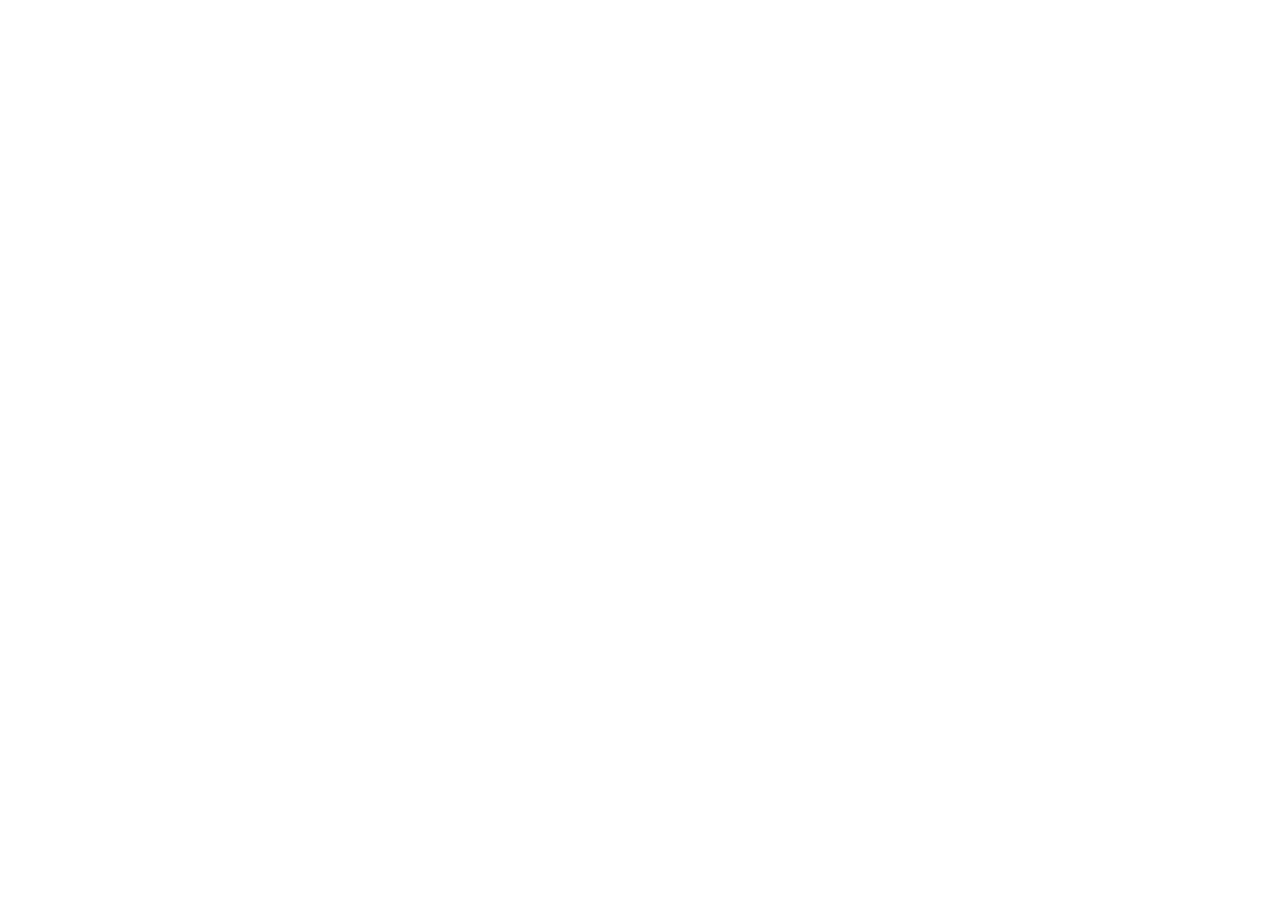
==== src/index.html @ 714f4cc8 "feat: add project folder structure and placeholder files" ====
<!DOCTYPE html>
<html lang="en">
<head>
  <meta charset="UTF-8">
  <meta name="viewport" content="width=device-width, initial-scale=1.0">
  <title>Home - University Clubs Portal</title>
  <link rel="stylesheet" href="../styles/style.css">
</head>
<body>
  <!-- TODO: Home page content -->
</body>
</html>
---- styles/style.css ----
/* Shared styles for University Clubs Portal */
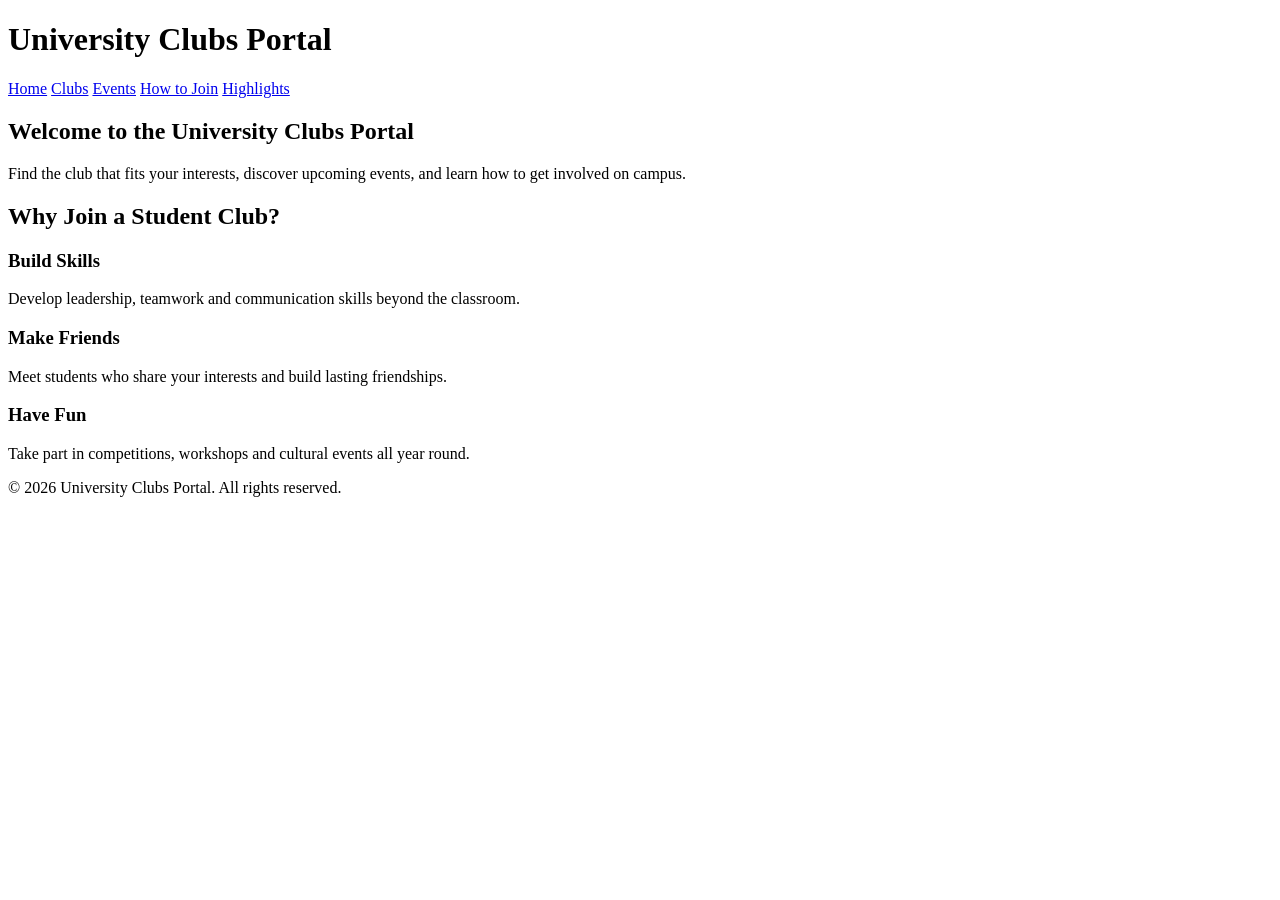
==== commit 8957f0fc: "feat: add home page structure with navigation" ====
--- a/src/index.html
+++ b/src/index.html
@@ -7,6 +7,44 @@
   <link rel="stylesheet" href="../styles/style.css">
 </head>
 <body>
-  <!-- TODO: Home page content -->
+  <header>
+    <h1>University Clubs Portal</h1>
+    <nav>
+      <a href="index.html">Home</a>
+      <a href="clubs.html">Clubs</a>
+      <a href="events.html">Events</a>
+      <a href="join.html">How to Join</a>
+      <a href="highlights.html">Highlights</a>
+    </nav>
+  </header>
+
+  <main>
+    <section class="hero">
+      <h2>Welcome to the University Clubs Portal</h2>
+      <p>Find the club that fits your interests, discover upcoming events, and learn how to get involved on campus.</p>
+    </section>
+
+    <section class="why-clubs">
+      <h2>Why Join a Student Club?</h2>
+      <div class="home-grid">
+        <div class="home-card">
+          <h3>Build Skills</h3>
+          <p>Develop leadership, teamwork and communication skills beyond the classroom.</p>
+        </div>
+        <div class="home-card">
+          <h3>Make Friends</h3>
+          <p>Meet students who share your interests and build lasting friendships.</p>
+        </div>
+        <div class="home-card">
+          <h3>Have Fun</h3>
+          <p>Take part in competitions, workshops and cultural events all year round.</p>
+        </div>
+      </div>
+    </section>
+  </main>
+
+  <footer>
+    <p>&copy; 2026 University Clubs Portal. All rights reserved.</p>
+  </footer>
 </body>
-</html>
+</html>
--- a/styles/style.css
+++ b/styles/style.css
@@ -1 +1,116 @@
-/* Shared styles for University Clubs Portal */
+/* ===== Clubs Page (Member 1) ===== */
+.clubs-intro {
+  margin-bottom: 20px;
+}
+
+.clubs-grid {
+  display: grid;
+  grid-template-columns: repeat(2, 1fr);
+  gap: 20px;
+}
+
+.club-card {
+  background: #f5f7fa;
+  border: 1px solid #d0d7de;
+  border-radius: 8px;
+  padding: 20px;
+}
+
+.club-card h3 {
+  margin-bottom: 8px;
+}
+
+@media (max-width: 600px) {
+  .clubs-grid {
+    grid-template-columns: 1fr;
+  }
+}/* Shared styles for University Clubs Portal */
+
+
+/* ===== highlights Page (Member 4) ===== */
+
+.highlights-grid {
+  display: grid;
+  grid-template-columns: repeat(3, 1fr);
+  gap: 20px;
+  margin-top: 20px;
+}
+
+.highlight-card {
+  background: #ffffff;
+  border: 1px solid #dddddd;
+  border-left: 5px solid #1a73e8;
+  border-radius: 8px;
+  padding: 16px;
+}
+
+.highlight-card h3 {
+  margin-top: 0;
+}
+
+/* Tablet */
+@media (max-width: 900px) {
+  .highlights-grid {
+    grid-template-columns: repeat(2, 1fr);
+  }
+}
+
+/* Mobile */
+@media (max-width: 600px) {
+  .highlights-grid {
+    grid-template-columns: 1fr;
+  }
+}
+
+/* ===== Events Page (Member 2) ===== */
+.events-intro {
+  margin-bottom: 20px;
+}
+
+.events-grid {
+  display: grid;
+  grid-template-columns: repeat(2, 1fr);
+  gap: 20px;
+}
+
+.event-card {
+  background: #ffffff;
+  border: 1px solid #d0d7de;
+  border-left: 5px solid #2da44e;
+  border-radius: 8px;
+  padding: 20px;
+}
+
+.event-card h3 {
+  margin-top: 0;
+  margin-bottom: 6px;
+}
+
+.event-club {
+  display: inline-block;
+  font-weight: bold;
+  color: #0969da;
+  margin-bottom: 8px;
+}
+
+.event-meta {
+  font-size: 0.9em;
+  color: #57606a;
+  margin-bottom: 12px;
+}
+
+.events-register-note {
+  margin-top: 30px;
+  padding: 15px;
+  background: #f6f8fa;
+  border: 1px solid #d0d7de;
+  border-radius: 6px;
+  text-align: center;
+}
+
+@media (max-width: 600px) {
+  .events-grid {
+    grid-template-columns: 1fr;
+  }
+}
+
